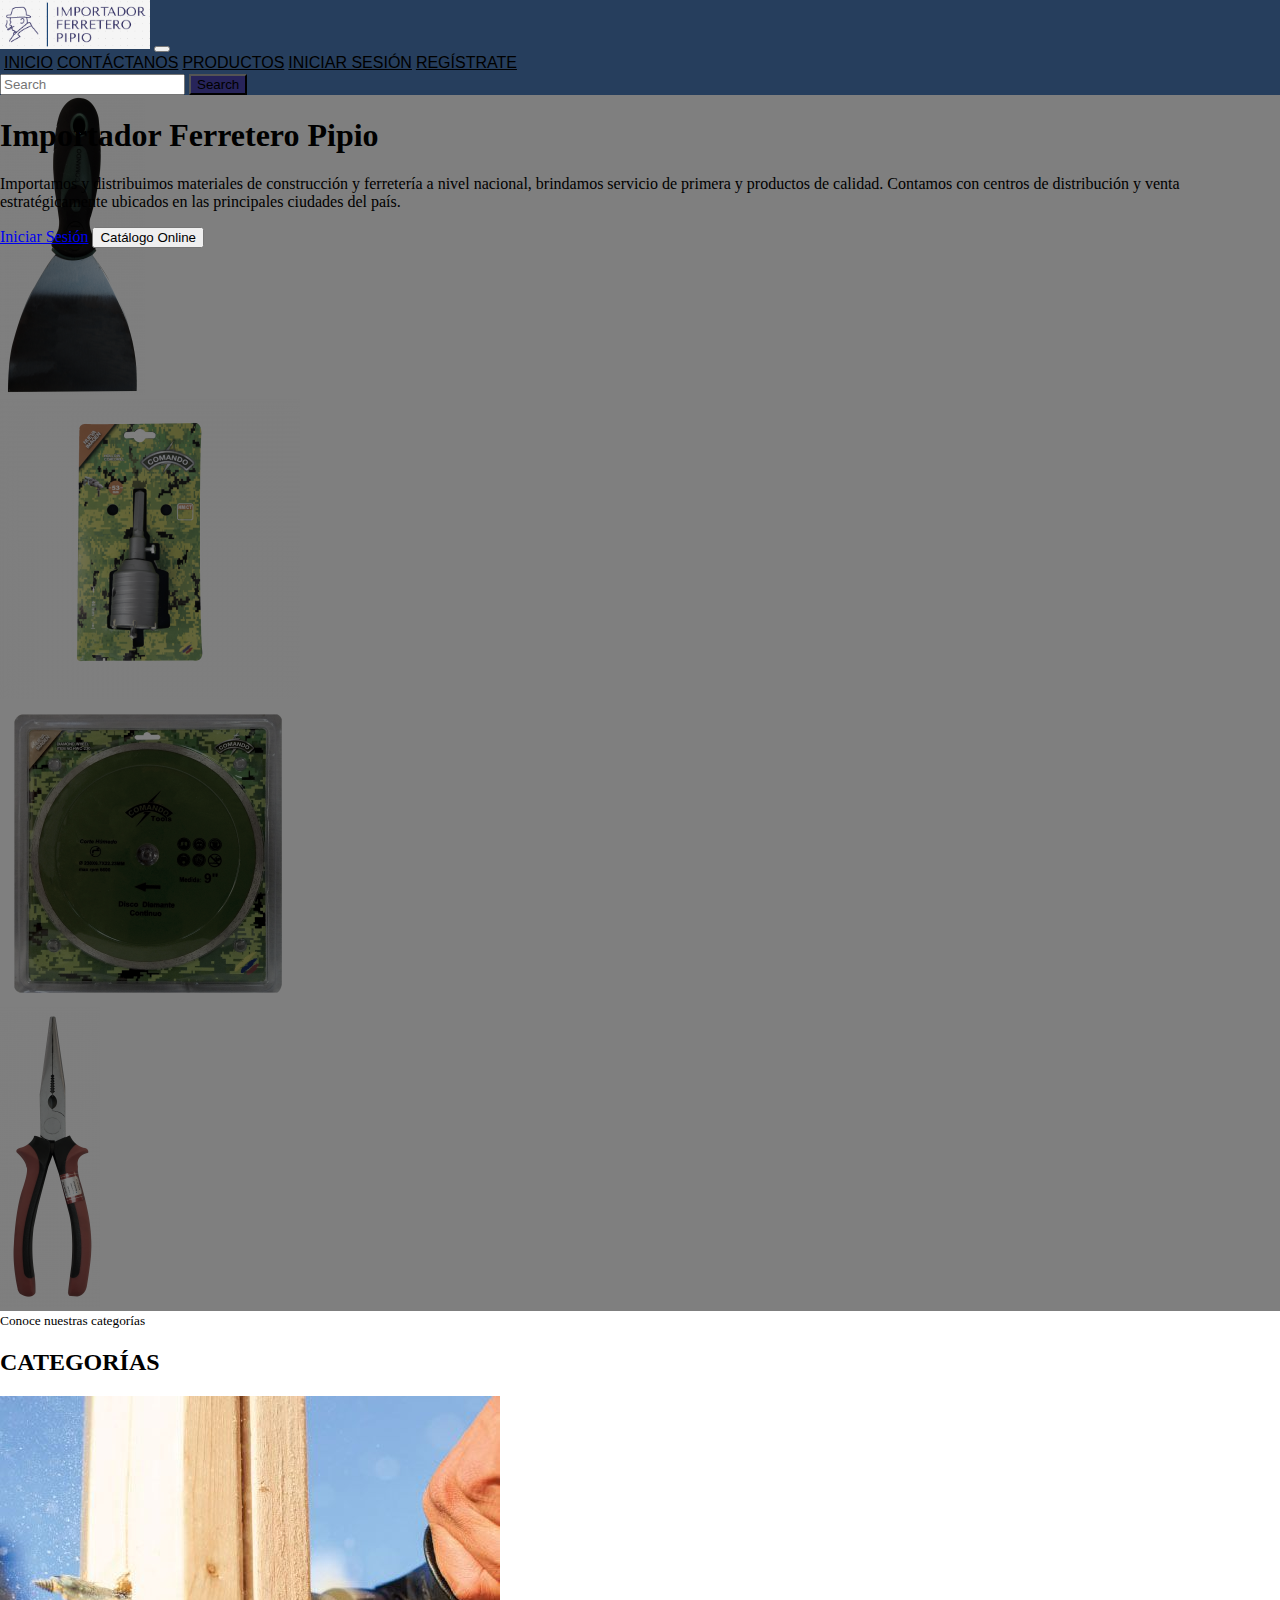
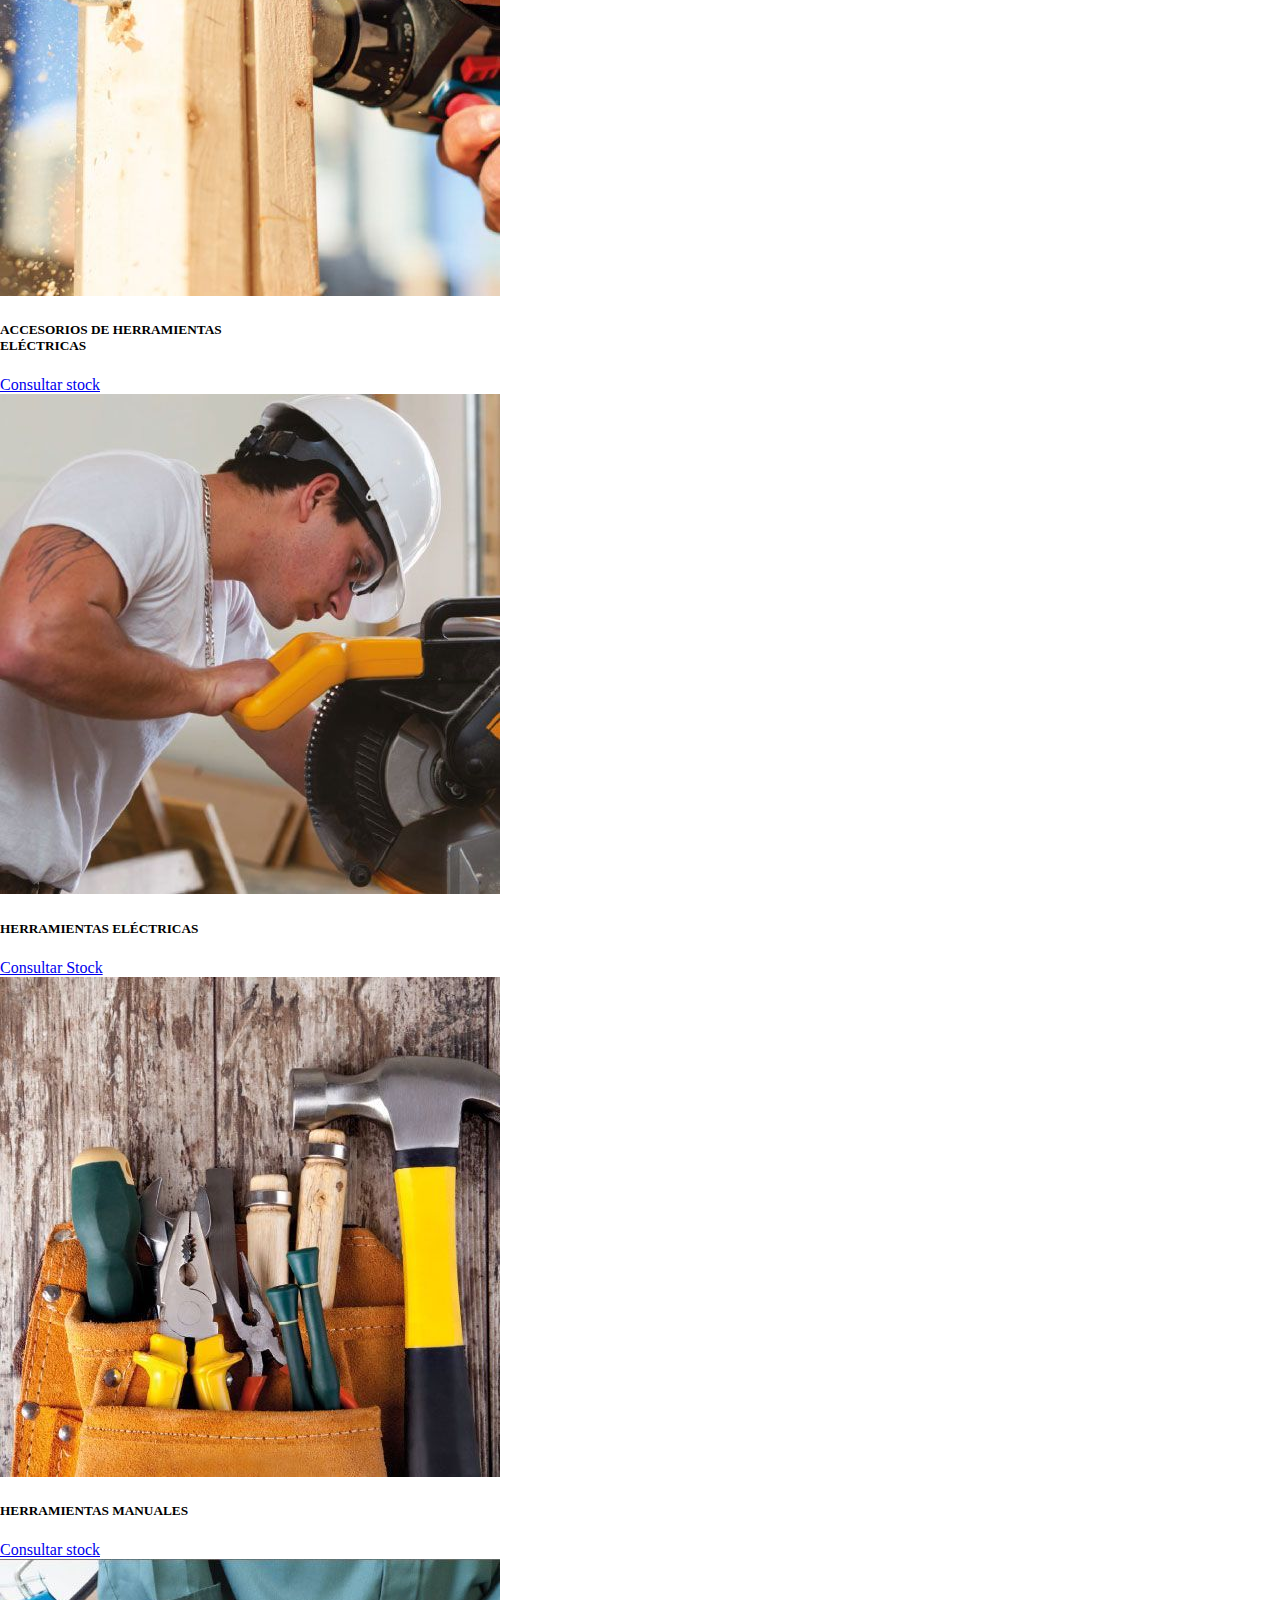
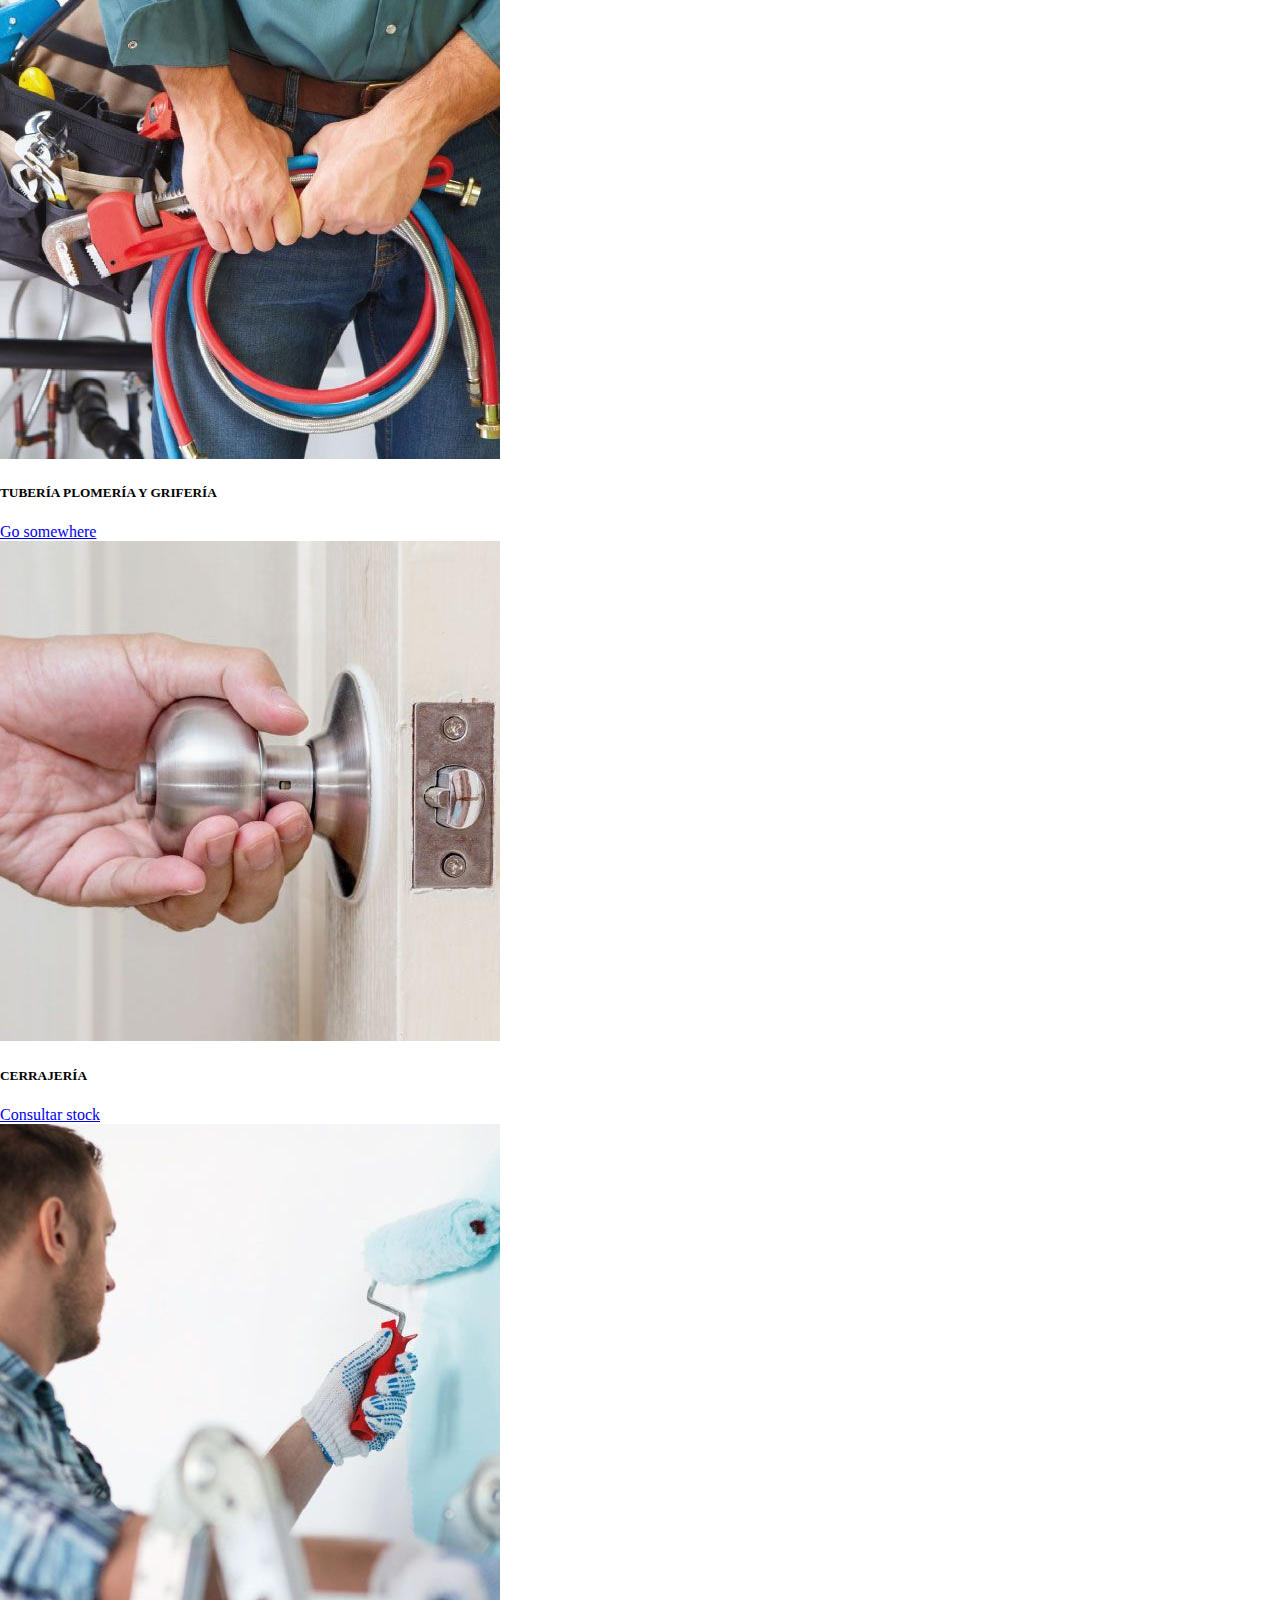
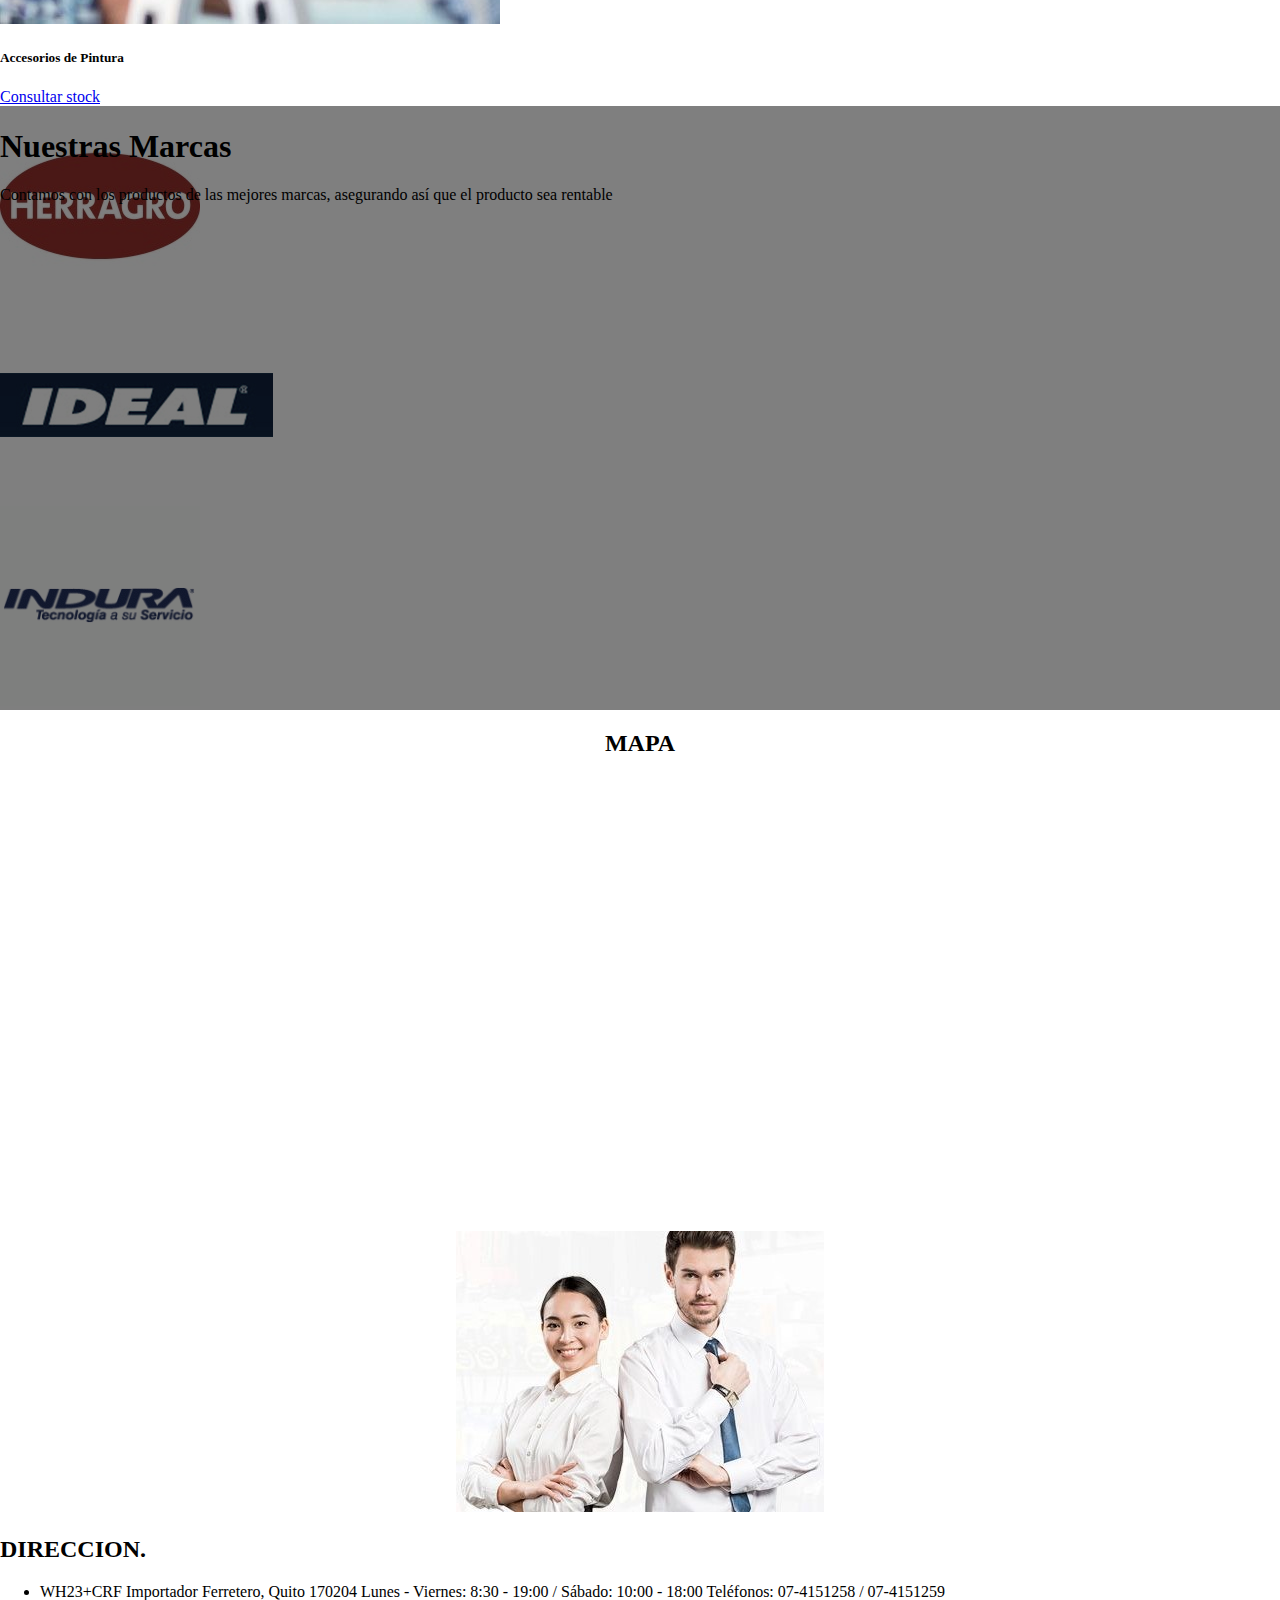
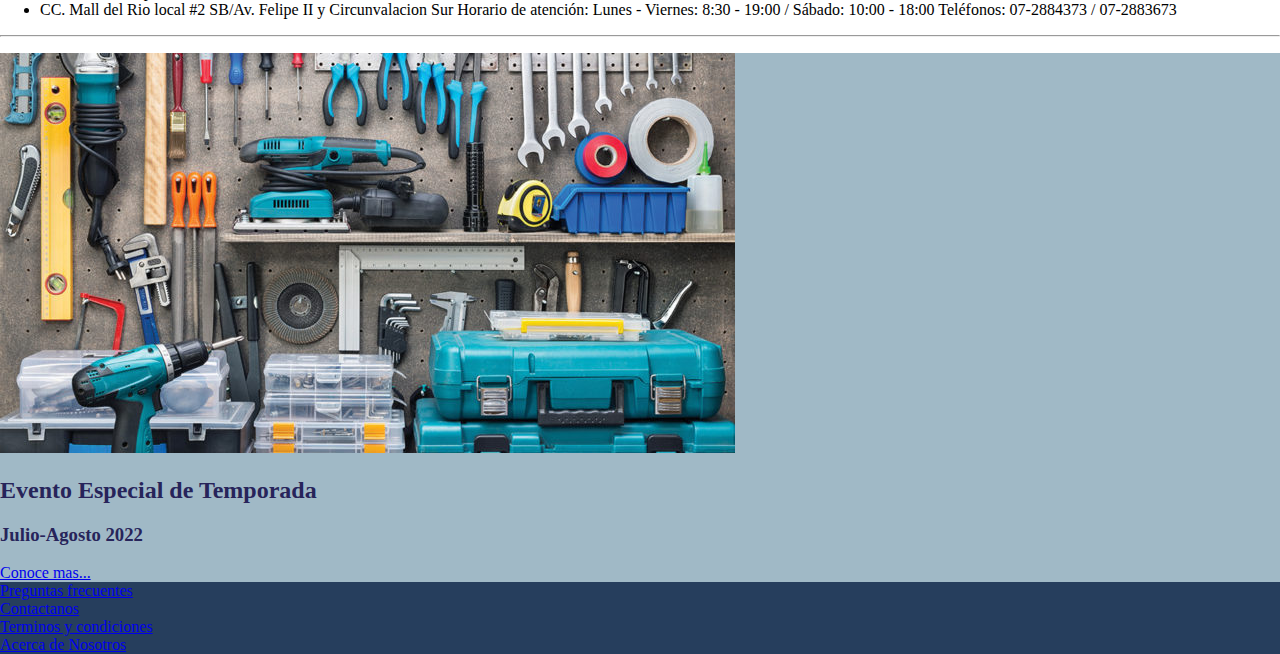
==== index.html @ 4c7ad59c "corregido" ====
<!DOCTYPE html>
<html lang="en">
  <head>
    <meta charset="utf-8" />
    <meta name="viewport" content="width=device-width, initial-scale=1" />
    <title>IFP</title>
    <link rel="stylesheet" href="css/main.css" />
    <link
      href="https://cdn.jsdelivr.net/npm/bootstrap@5.2.0-beta1/dist/css/bootstrap.min.css"
      rel="stylesheet"
      integrity="sha384-0evHe/X+R7YkIZDRvuzKMRqM+OrBnVFBL6DOitfPri4tjfHxaWutUpFmBp4vmVor"
      crossorigin="anonymous"
    />
  </head>
  <body id="body">
    <!-- Aqui comienza el Header-->
    <header id="header">
      <nav class="navbar navbar-expand-lg navbar-light bg-light">

        <div class="container-fluid" style="background-color: #263e5d;">
            <img id="logo" src="src/LOGOFI.PNG" alt="LOGO">
            
            <button class="navbar-toggler" type="button" data-bs-toggle="collapse"
                data-bs-target="#navbarNavAltMarkup" aria-controls="navbarNavAltMarkup"
                aria-expanded="false" aria-label="Toggle navigation">
                <span class="navbar-toggler-icon"></span>
            </button>
            <div class="collapse navbar-collapse" id="navbarNavAltMarkup">
                <div class="navbar-nav">
             ㅤㅤㅤㅤ ㅤㅤㅤㅤ<a class="navbar-brand" href="index.html">INICIO</a>ㅤ
                    <a class="nav-link active" aria-current="page" href="contactanos.html">CONTÁCTANOS</a>ㅤ
                    <a class="nav-link" href="Accesorios-de-herramientas-electricas.html">PRODUCTOS</a>ㅤ
                    <a class="nav-link" href="LOGIN CON VALIDACIONES/FORMULARIO/LOGIN.html">INICIAR
                        SESIÓN</a>ㅤ
                    <a class="nav-link" href="REGISTER.html">REGÍSTRATE</a>
                    ㅤㅤㅤ <form class="form-inline my-2 my-lg-0" >
                        <input class="form-control mr-sm-2" type="search" placeholder="Search" aria-label="Search">
                        <button class="btn btn-outline-success my-2 my-sm-0" type="submit" style="background-color: #27245a">Search</button>
                      </form>
                </div>
            </div>
        </div>

    </nav>
    </header>
    <!-- Aqui finaliza el Header-->
    <main id="main">
      <!-- Aqui comienza el carrusel-->
      <div
        id="carousel"
        class="carousel slide"
        data-bs-ride="carousel"
        data-bs-pause="“false”"
      >
      
        <div class="carousel-inner">
          <div class="carousel-item active">
            <img src="src/Espátula Comando, Pulgadas 3.png" class="d-block w-30" alt="..." />
          </div>
          <div class="carousel-item">
            <img src="src/Copa Para Cerámica Comando 53 Milímetros.png" class="d-block w-30" alt="..." />
          </div>
          <div class="carousel-item">
            <img src="src/Disco Diamante Corte Continuo Comando 9 Pulgadas.png" class="d-block w-30" alt="..." />
          </div>
          <div class="carousel-item">
            <img src="src/Pinzas Punta Plana.png" class="d-block w-30" alt="..." />
          </div>

        </div>
      
        <div class="overlay">
          <!-- Pt = Pading Top-->
          <div class="container pt-5">
            <!-- Alineamos los items al centro-->
            <div class="row aling-items-center">
              <div class="col-md-6 offset-md-6 text-center text-lg-rigth">
                <h1>Importador Ferretero Pipio</h1>
                <p>
                  Importamos y distribuimos materiales de construcción y ferretería a nivel nacional, brindamos servicio de primera y productos de calidad. Contamos con centros de distribución y venta estratégicamente ubicados en las principales ciudades del país. 

                </p>
                <a href="LOGIN CON VALIDACIONES/FORMULARIO/LOGIN.html" id="boton-alterno" class="btn btn-outline-warning">Iniciar Sesión</a>
                <button type="button" class="btn btn-warning m-3">Catálogo Online</button>
              </div>
            </div>
          </div>
        </div>
      </div>
      <!-- Aqui termina el carrusel-->
      <!-- Aqui Comienzan los productos-->
      <section id="productos" class="mt-4 mb-4">
        <div class="container"> 
          <div class="row">
            <div class="col text-center text-uppercase">
              <small>Conoce nuestras categorías</small>
              <h2>CATEGORÍAS</h2>
            </div>
          </div>
        </div>
        
        <div class="row aling-items-center ml-4">
          <div class="col-12 col-md-6 col-lg-3 mb-4 ms-4">
            <div class="card" style="width: 18rem;">
              <img src="src/Accesorios-de-herramientas-electricas.jpg" class="card-img-top" alt="..."> 
              <div class="card-body">
                <h5 class="card-title">ACCESORIOS DE HERRAMIENTAS ELÉCTRICAS</h5>
                <p class="card-text"></p>
                <a href="Accesorios-de-herramientas-electricas.html" class="btn btn-primary">Consultar stock</a>
              </div>
            </div>
          </div>
        
          <div class="col-12 col-md-6 col-lg-3 mb-4 ms-4">
            <div class="card" style="width: 18rem;">
              <img src="src/herramientas-electricas.jpg" class="card-img-top" alt="...">
              <div class="card-body">
                <h5 class="card-title">HERRAMIENTAS ELÉCTRICAS</h5>
                <p class="card-text"></p>
                <a href="#" class="btn btn-primary">Consultar Stock</a>
              </div>
            </div>
          </div>
          <div class="col-12 col-md-6 col-lg-3 mb-4 ms-4">
            <div class="card" style="width: 18rem;">
              <img src="src/herramientas-manuales.jpg" class="card-img-top" alt="...">
              <div class="card-body">
                <h5 class="card-title">HERRAMIENTAS MANUALES</h5>
                <p class="card-text"></p>
                <a href="#" class="btn btn-primary">Consultar stock</a>
              </div>
            </div>
          </div>
          <div class="col-12 col-md-6 col-lg-3 mb-4 ms-4">
            <div class="card" style="width: 18rem;">
              <img src="src/Tubería-plomería-y-grifería.jpg" class="card-img-top" alt="...">
              <div class="card-body">
                <h5 class="card-title">TUBERÍA PLOMERÍA Y GRIFERÍA</h5>
                <p class="card-text"></p>
                <a href="#" class="btn btn-primary">Go somewhere</a>
              </div>
            </div>
          </div>
          <div class="col-12 col-md-6 col-lg-3 mb-4 ms-4">
            <div class="card" style="width: 18rem;">
              <img src="src/cerrajeria.jpg" class="card-img-top" alt="...">
              <div class="card-body">
                <h5 class="card-title">CERRAJERÍA</h5>
                <p class="card-text"></p>
                <a href="#" class="btn btn-primary">Consultar stock</a>
              </div>
            </div>
          </div>
          <div class="col-12 col-md-6 col-lg-3 mb-4 ms-4">
            <div class="card" style="width: 18rem;">
              <img src="src/Accesorios-de-pintura.jpg" class="card-img-top" alt="...">
              <div class="card-body">
                <h5 class="card-title">Accesorios de Pintura</h5>
                <p class="card-text"></p>
                <a href="#" class="btn btn-primary">Consultar stock</a>
              </div>
            </div>
          </div>
       
        </div>
      </section>
    <!--Aqui acaba productos-->
    <div
    id="carousel"
    class="carousel slide"
    data-bs-ride="carousel"
    data-bs-pause="“false”"
  >
  
    <div class="carousel-inner">
      <div class="carousel-item active">
        <img src="src/herragro.jpeg" class="d-block w-30" alt="..." />
      </div>
      <div class="carousel-item">
        <img src="src/ideal.jpg" class="d-block w-60" alt="..." />
      </div>
      <div class="carousel-item">
        <img src="src/indura.png" class="d-block w-30" alt="..." />
      </div>

    </div>
  

  <div class="overlay">
    <!-- Pt = Pading Top-->
    <div class="container pt-5">
      <!-- Alineamos los items al centro-->
      <div class="row aling-items-center">
        <div class="col-md-6 offset-md-6 text-center text-lg-rigth">
          <h1>Nuestras Marcas</h1>
          <p>
            Contamos con los productos de las mejores marcas, asegurando así que el producto sea rentable 

          </p>
          
          <p></p>
          <p></p>
          <p></p>
        </div>
      </div>
    </div>
  </div>
</div>

<div class="row direccion">

  <div class="col">
      <center>
          <h2>MAPA</h2>
      </center>

      <center><iframe
              src="https://www.google.com/maps/embed?pb=!1m18!1m12!1m3!1d3989.812371265255!2d-78.44762768605376!3d-0.09894319992780617!2m3!1f0!2f0!3f0!3m2!1i1024!2i768!4f13.1!3m3!1m2!1s0x91d58fd4a7c37895%3A0x6058978ab4630c5d!2sImportador%20Ferretero!5e0!3m2!1ses!2sec!4v1657412848820!5m2!1ses!2sec"
              width="600" height="450" style="border:0;" allowfullscreen="" loading="lazy"
              referrerpolicy="no-referrer-when-downgrade"></iframe></center>

  </div>
  <div class="col">

      <div class="row resumen">
          <div class="col">
          </div>
          <center>
              <div class="col">
                  <img src="/src/nosotros.jpg" alt="">
              </div>
          </center>

      </div>
      <div>
          <h2 id="dir">DIRECCION.</h2>
          <ul>

              <li>WH23+CRF Importador Ferretero, Quito 170204
                  Lunes - Viernes: 8:30 - 19:00 / Sábado: 10:00 - 18:00
                  Teléfonos:
                  07-4151258 / 07-4151259 </li>
              <li>CC. Mall del Rio local #2 SB/Av. Felipe II y Circunvalacion Sur
                  Horario de atención:
                  Lunes - Viernes: 8:30 - 19:00 / Sábado: 10:00 - 18:00
                  Teléfonos:
                  07-2884373 / 07-2883673</li>

          </ul>
      </div>
      <hr>
<p><p></p>
    <!--Eventos y Marca-->
      <section id="evento-marca">
        <div class="container-fliud">
          <div class="row">
            <div class="col-12 col-lg-6 ps-0 pe-0">
              <img src="src/fondo.jpg" alt="Imagen evento">
            </div>
            <div class="col-12 col-lg-6 text-center mt-4 pb-3">
              <h2>Evento Especial de Temporada</h2>
              <h3 class="mb-3">Julio-Agosto 2022</h3>
              <p></p>
              <a href="#" id="boton-alterno" class="btn btn-outline-warning">Conoce mas...</a>
            </div>
          </div>
        </div>
      </section>
    <!--Finaliza Eventos y Marca-->
    </main>
    <!-- pb= pading bottom; pt= pading top-->
    <footer id="footer" class="pb-4 pt-4">
      <div class="container">
        <div class="row text-center">
          <div class="col-12 col-lg">
            <a href="#">Preguntas frecuentes</a>
          </div>
          <div class="col-12 col-lg">
            <a href="#">Contactanos</a>
          </div>
          <div class="col-12 col-lg">
            <a href="#">Terminos y condiciones</a>
          </div>
          <div class="col-12 col-lg">
            <a href="#">Acerca de Nosotros</a>
          </div>
        </div>
      </div>
    </footer>
  </body>
  <script
    src="https://cdn.jsdelivr.net/npm/bootstrap@5.2.0-beta1/dist/js/bootstrap.bundle.min.js"
    integrity="sha384-pprn3073KE6tl6bjs2QrFaJGz5/SUsLqktiwsUTF55Jfv3qYSDhgCecCxMW52nD2"
    crossorigin="anonymous"
  ></script>
  <script
    src="https://cdn.jsdelivr.net/npm/@popperjs/core@2.11.5/dist/umd/popper.min.js"
    integrity="sha384-Xe+8cL9oJa6tN/veChSP7q+mnSPaj5Bcu9mPX5F5xIGE0DVittaqT5lorf0EI7Vk"
    crossorigin="anonymous"
  ></script>
  <script
    src="https://cdn.jsdelivr.net/npm/bootstrap@5.2.0-beta1/dist/js/bootstrap.min.js"
    integrity="sha384-kjU+l4N0Yf4ZOJErLsIcvOU2qSb74wXpOhqTvwVx3OElZRweTnQ6d31fXEoRD1Jy"
    crossorigin="anonymous"
  ></script>
</html>
---- css/main.css ----
#body{
    margin: 0;
    padding: 0;
}

#main .carousel-inner img{
    max-height: 80vh;
    object-fit: cover;
    filter:grayscale(50%)
}

#carousel{
    position: relative; /*Para que se adapte a la pantalla*/
}

.overlay {
    position:absolute; /* Para que se adapta al caruosel*/
    top: 0px;
    bottom: 0px;
    left: 0px;
    right: 0px;
    background-color: rgba(0, 0, 0, 0.5);
    color: #000000;
}


#text-llamado{
    color: #000000 !important;
    font-size: 18px;
    font-weight: 900;
}

#header{
    background-color: #263e5d;
    
}
#header a{
    color: #000000;
    font-family: "Roboto", Oxygen, Ubuntu, Cantarell, 'Open Sans', 'Helvetica Neue', sans-serif;
}

#logo{
    max-height: 150px;
    max-width: 150px;
}

#footer{
    background-color: #263e5d;
}

#carusel{
    max-height: 80vh;
    object-fit: cover;
    filter: sepia(10%);
    height: 400px;
    width: 400px;
    position: absolute;
    left: 500px;
    

}



#evento-marca{
    background-color: #a0b9c6;
    color: #27245a;
}

#evento-marca img{
    max-width: 100%;   
}
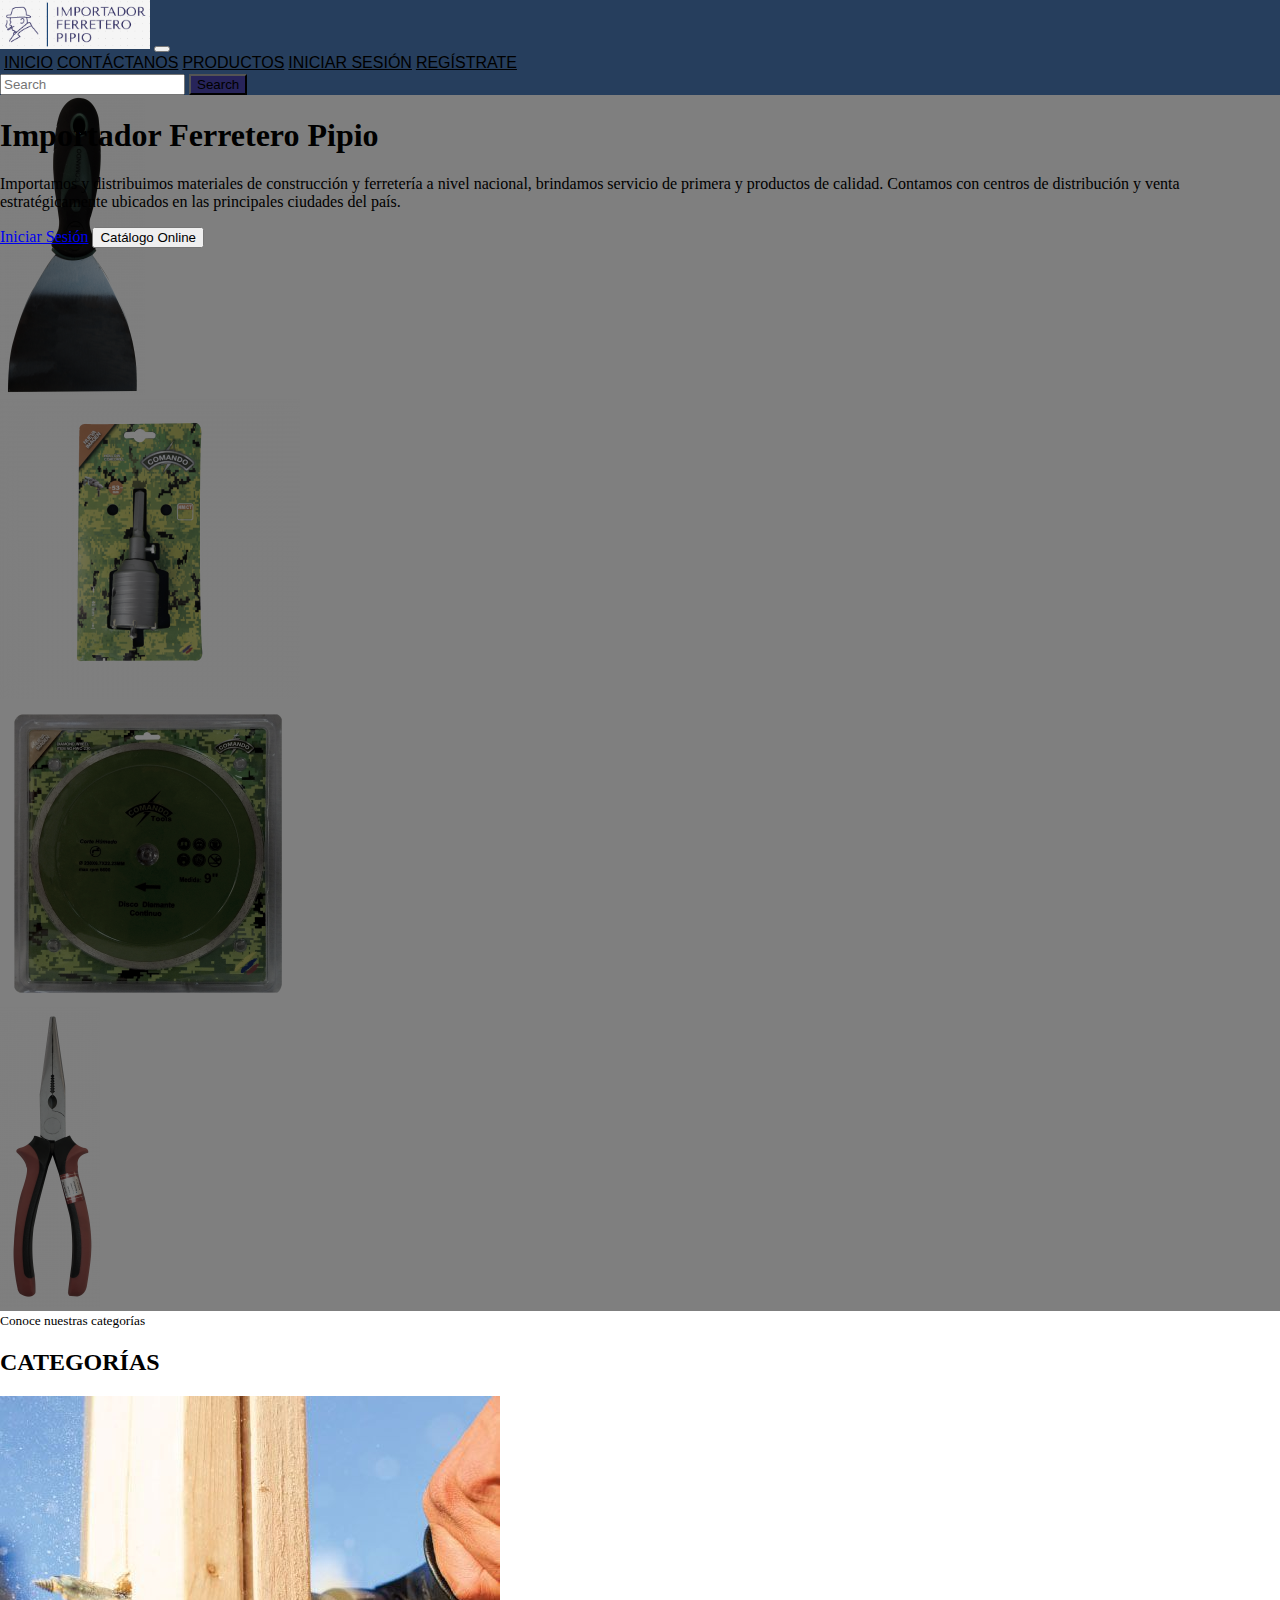
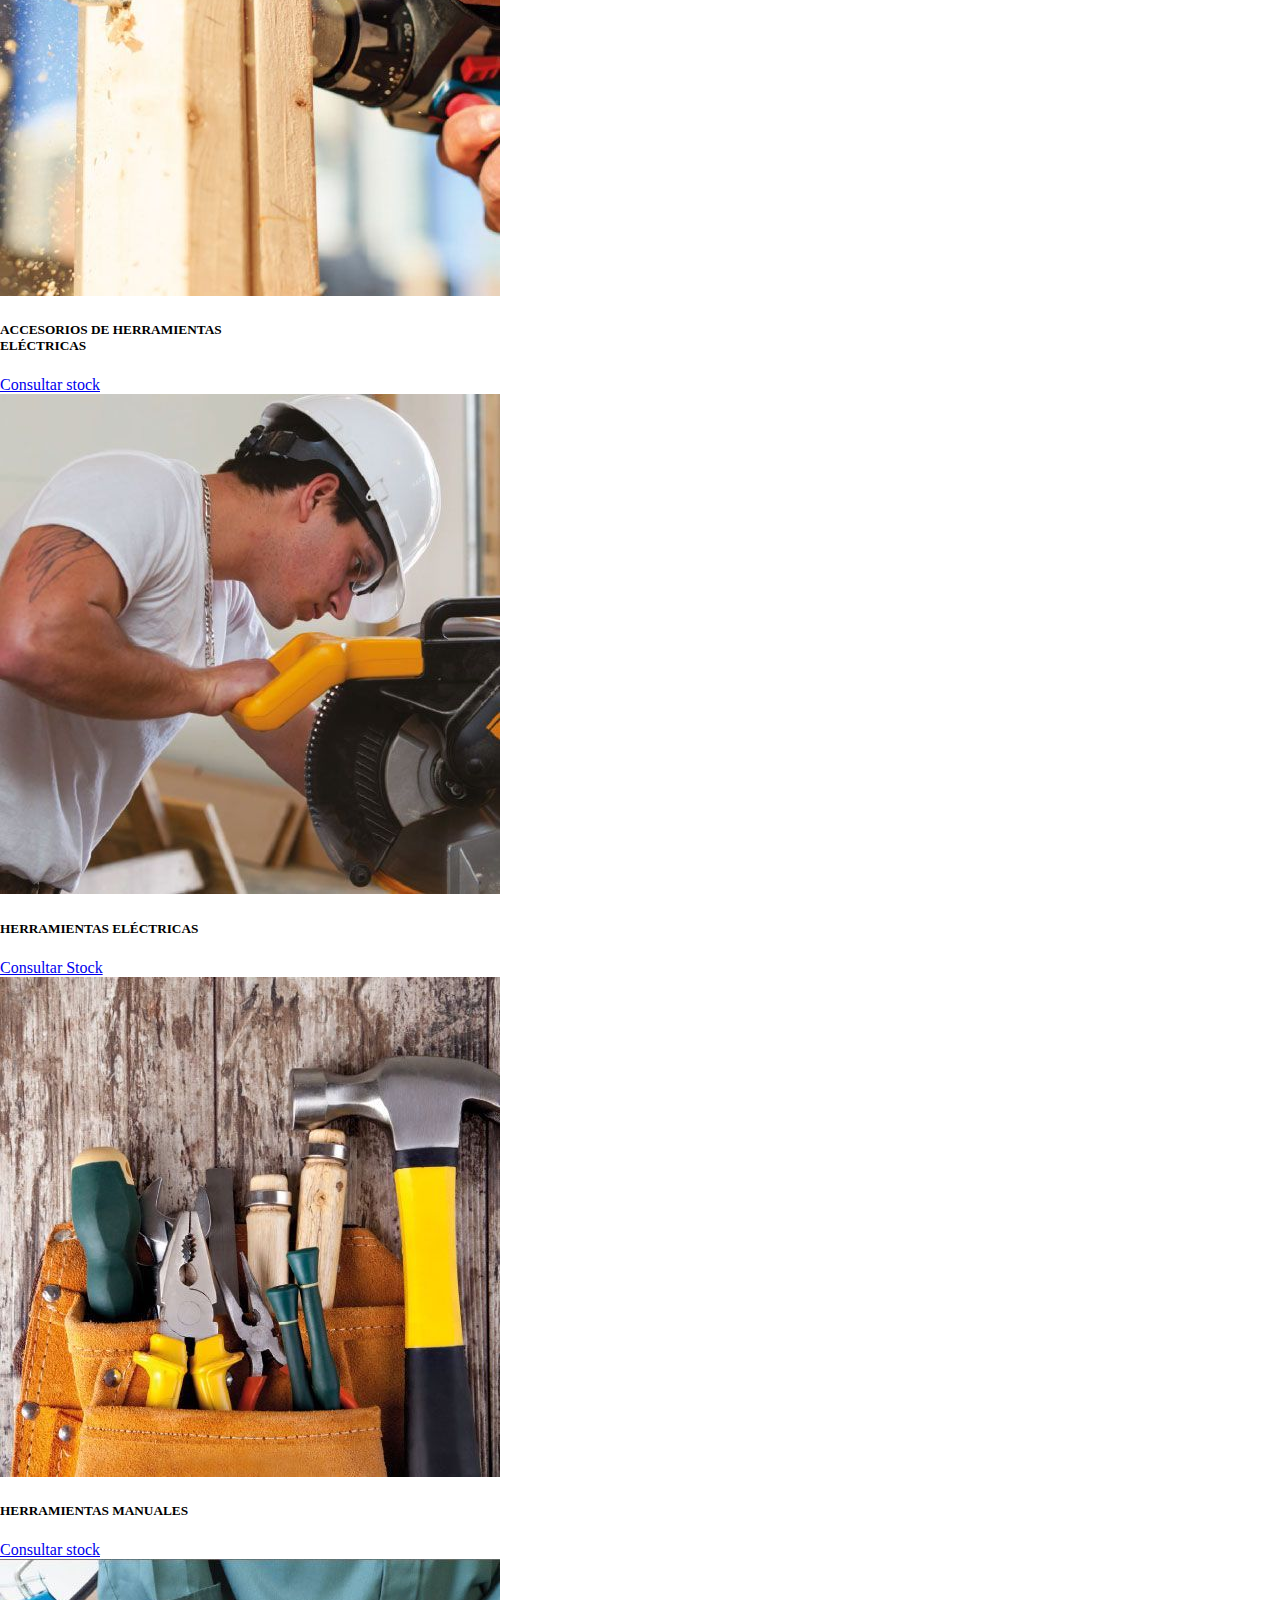
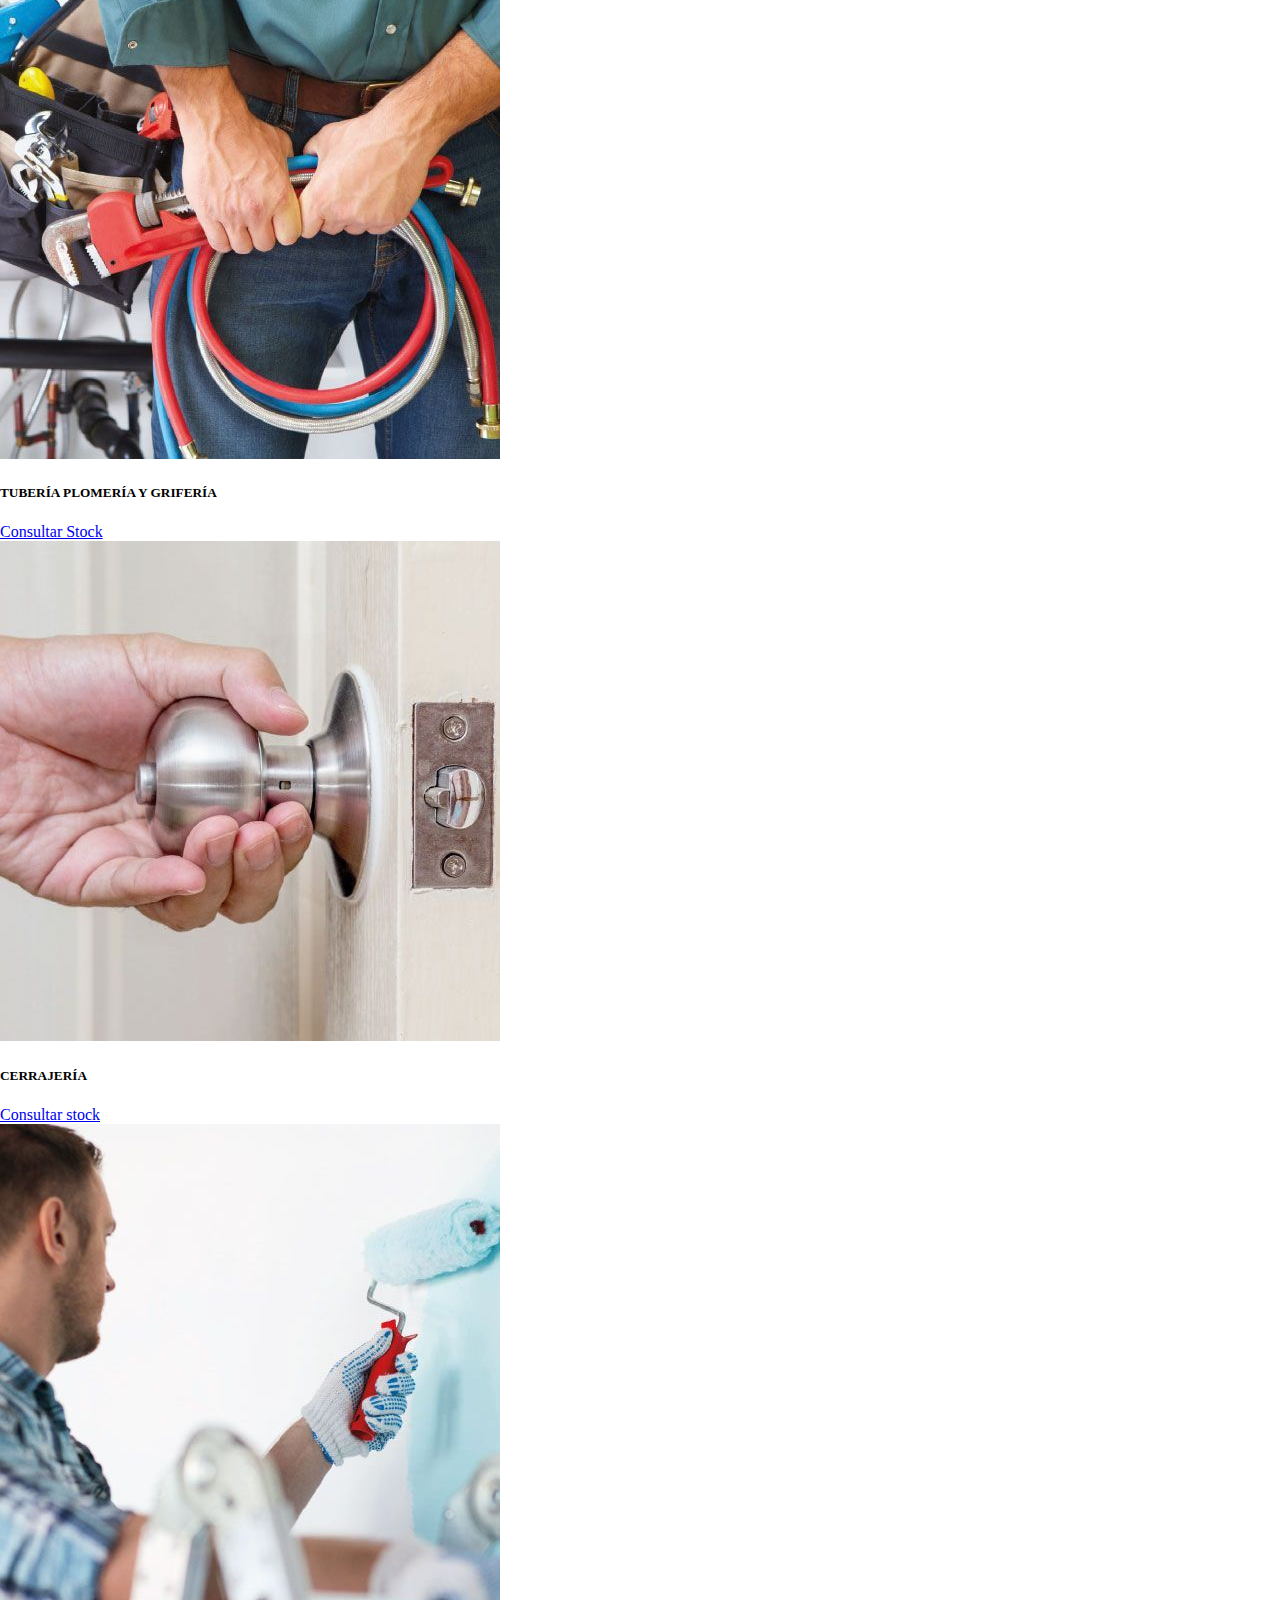
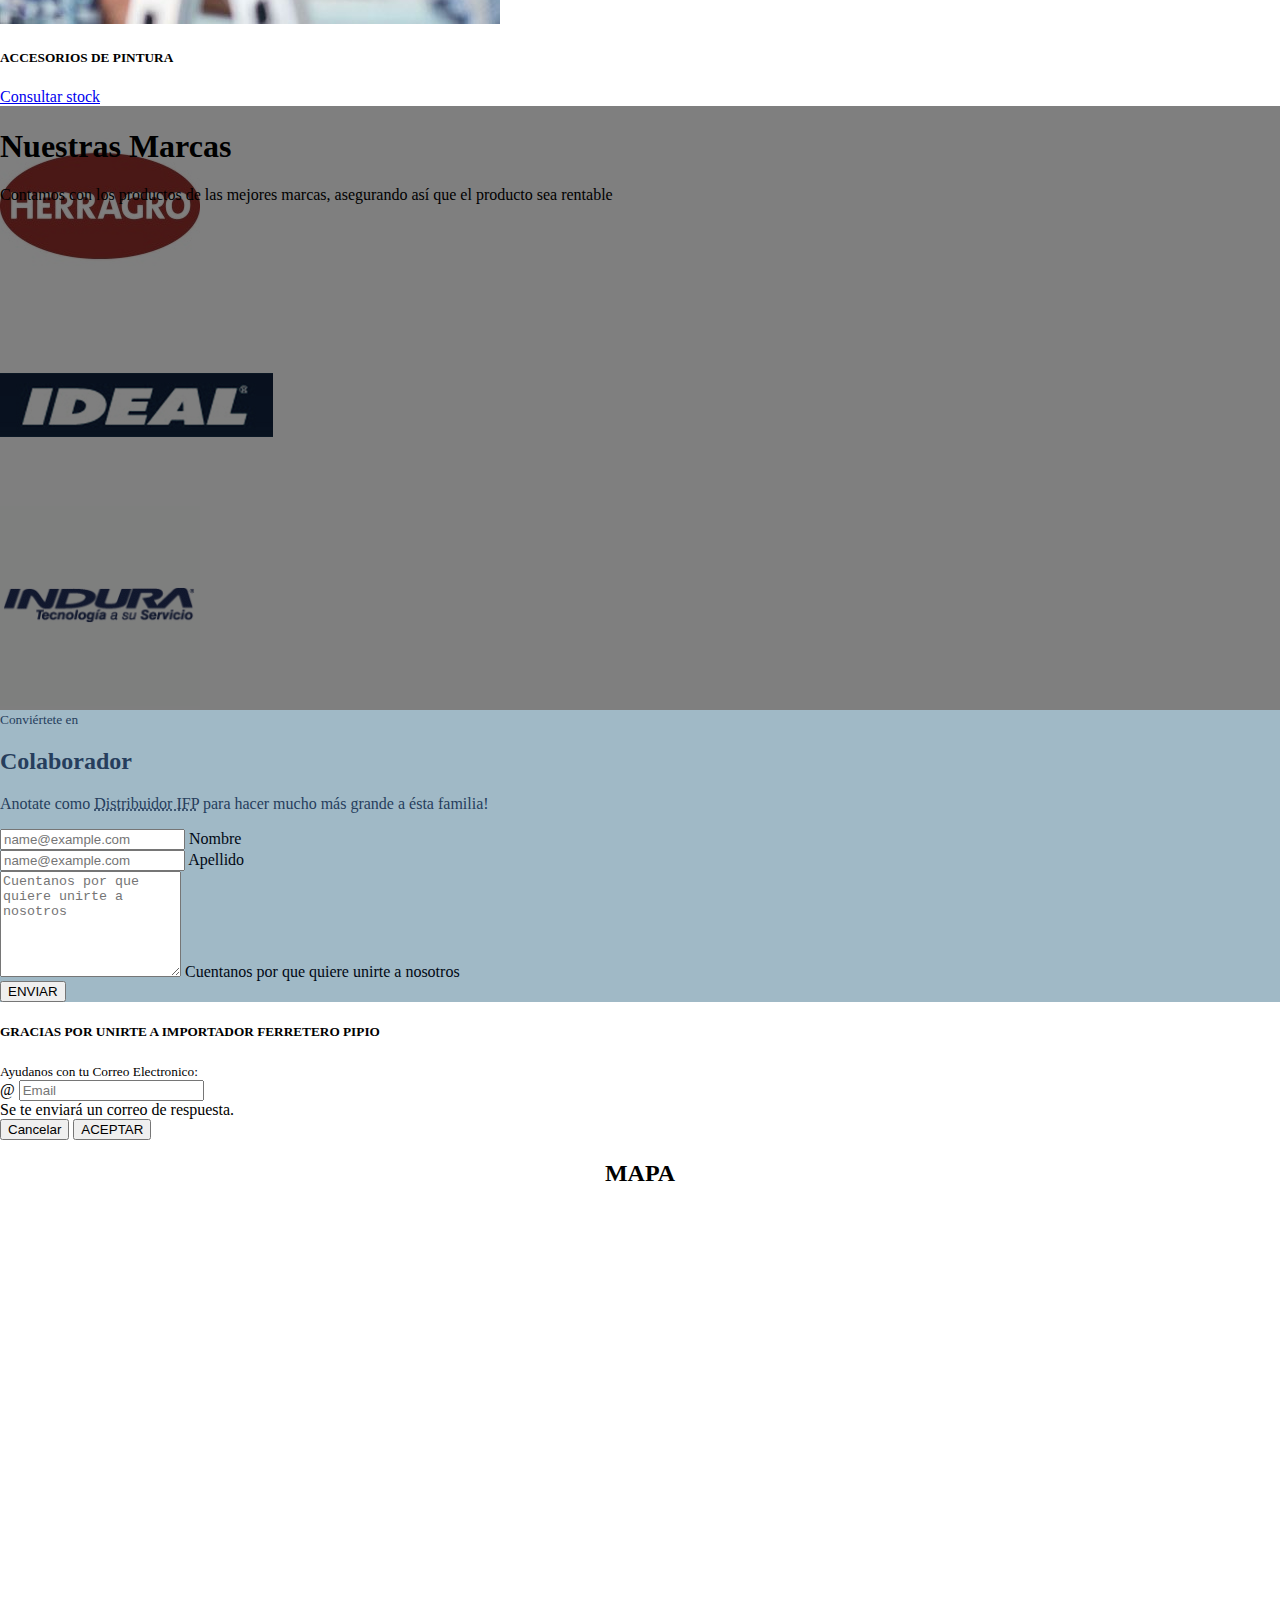
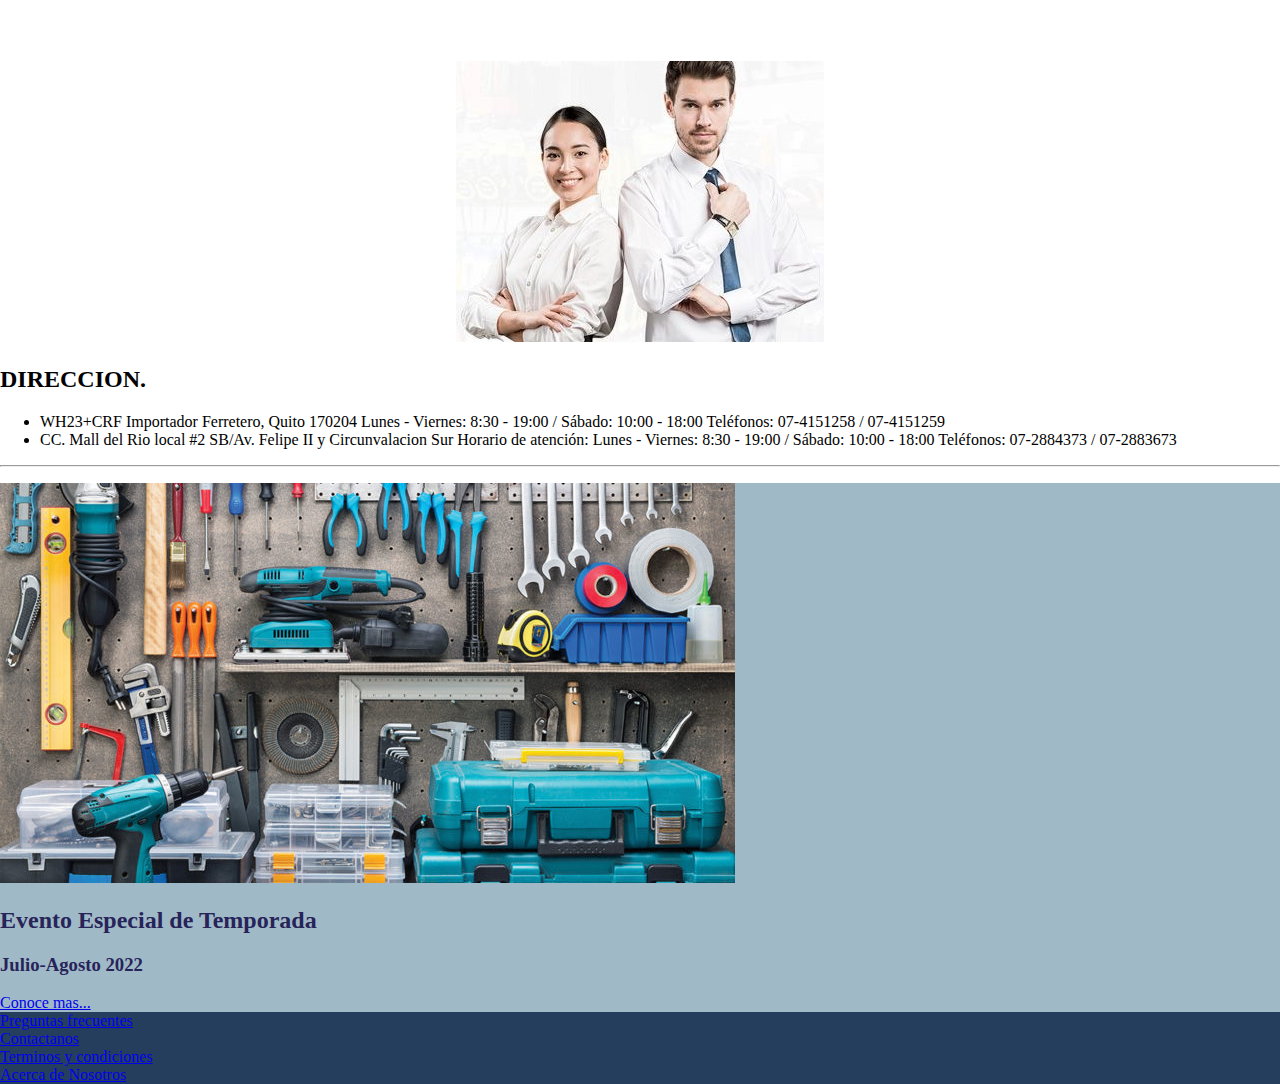
==== commit 93e579e7: "modificado" ====
--- a/index.html
+++ b/index.html
@@ -29,7 +29,7 @@
                 <div class="navbar-nav">
              ㅤㅤㅤㅤ ㅤㅤㅤㅤ<a class="navbar-brand" href="index.html">INICIO</a>ㅤ
                     <a class="nav-link active" aria-current="page" href="contactanos.html">CONTÁCTANOS</a>ㅤ
-                    <a class="nav-link" href="Accesorios-de-herramientas-electricas.html">PRODUCTOS</a>ㅤ
+                    <a class="nav-link" href="evento.html">PRODUCTOS</a>ㅤ
                     <a class="nav-link" href="LOGIN CON VALIDACIONES/FORMULARIO/LOGIN.html">INICIAR
                         SESIÓN</a>ㅤ
                     <a class="nav-link" href="REGISTER.html">REGÍSTRATE</a>
@@ -81,7 +81,7 @@
 
                 </p>
                 <a href="LOGIN CON VALIDACIONES/FORMULARIO/LOGIN.html" id="boton-alterno" class="btn btn-outline-warning">Iniciar Sesión</a>
-                <button type="button" class="btn btn-warning m-3">Catálogo Online</button>
+                <button type="button"  class="btn btn-warning m-3" href="cerrajeria.html">Catálogo Online</button>
               </div>
             </div>
           </div>
@@ -117,7 +117,7 @@
               <div class="card-body">
                 <h5 class="card-title">HERRAMIENTAS ELÉCTRICAS</h5>
                 <p class="card-text"></p>
-                <a href="#" class="btn btn-primary">Consultar Stock</a>
+                <a href="herramientas-electricas.html" class="btn btn-primary">Consultar Stock</a>
               </div>
             </div>
           </div>
@@ -127,7 +127,7 @@
               <div class="card-body">
                 <h5 class="card-title">HERRAMIENTAS MANUALES</h5>
                 <p class="card-text"></p>
-                <a href="#" class="btn btn-primary">Consultar stock</a>
+                <a href="herramientas-manuales.html" class="btn btn-primary">Consultar stock</a>
               </div>
             </div>
           </div>
@@ -137,7 +137,7 @@
               <div class="card-body">
                 <h5 class="card-title">TUBERÍA PLOMERÍA Y GRIFERÍA</h5>
                 <p class="card-text"></p>
-                <a href="#" class="btn btn-primary">Go somewhere</a>
+                <a href="tubería-plomería-y-grifería.html" class="btn btn-primary">Consultar Stock</a>
               </div>
             </div>
           </div>
@@ -147,7 +147,7 @@
               <div class="card-body">
                 <h5 class="card-title">CERRAJERÍA</h5>
                 <p class="card-text"></p>
-                <a href="#" class="btn btn-primary">Consultar stock</a>
+                <a href="cerrajeria.html" class="btn btn-primary">Consultar stock</a>
               </div>
             </div>
           </div>
@@ -155,9 +155,9 @@
             <div class="card" style="width: 18rem;">
               <img src="src/Accesorios-de-pintura.jpg" class="card-img-top" alt="...">
               <div class="card-body">
-                <h5 class="card-title">Accesorios de Pintura</h5>
-                <p class="card-text"></p>
-                <a href="#" class="btn btn-primary">Consultar stock</a>
+                <h5 class="card-title">ACCESORIOS DE PINTURA</h5>
+                <p class="card-text"></p>
+                <a href="accesorios-depintura.html" class="btn btn-primary">Consultar stock</a>
               </div>
             </div>
           </div>
@@ -207,6 +207,76 @@
   </div>
 </div>
 
+<section id="conviertete-en-colaborador" class="pt-3 pb-3">
+  <div class="container">
+    <div class="row">
+      <div class="col text-uppercase text-center">
+        <small>Conviértete en</small>
+        <h2>Colaborador</h2>
+      </div>
+    </div>
+    <div class="row">
+      <div class="col text-center">
+        <!--Agregar un tooltip-->
+        <p>Anotate como <abbr data-bs-toggle="tooltip" data-bs-html="true" title="Distribuidor Oficial Importador Ferretero Pipio">Distribuidor IFP</abbr> para hacer mucho más grande a ésta familia!</p>
+      </div>
+    </div>
+    <div class="row">
+      <div class="col col-md-10 offset-md-1 col-lg-8 offset-lg-2 pt-2">
+          <form id="form">
+            <div class="form-floating mb-3">
+              <input type="email" class="form-control" id="floatingInput" placeholder="name@example.com">
+              <label for="floatingInput">Nombre</label>
+            </div>
+            <div class="form-floating mb-3">
+              <input type="email" class="form-control" id="floatingInput" placeholder="name@example.com">
+              <label for="floatingInput">Apellido</label>
+            </div>
+            <div class="form-floating mb-3">
+              <textarea class="form-control" placeholder="Cuentanos por que quiere unirte a nosotros" id="floatingTextarea2" style="height: 100px"></textarea>
+              <label for="floatingTextarea2">Cuentanos por que quiere unirte a nosotros</label>
+            </div>
+            <div class="form-floating mb-3">
+              <div class="d-grid gap-2">
+                <button type="button" class="btn btn-warning" data-bs-toggle="modal" data-bs-target="#modalFormulario">ENVIAR</button>
+              </div>
+            </div>
+          </form>
+      </div>
+    </div>
+  </div>
+</section>
+<!--Finaliza INSCRIPCION COMO COLABORADORA-->
+<div class="modal fade" id="modalFormulario" tabindex="-1" role="dialog" aria-labelledby="exampleModalCenterTitle" aria-hidden="true">
+  <div class="modal-dialog modal-dialog-centered" role="document">
+    <div class="modal-content">
+      <div class="modal-header">
+        <h5 class="modal-title" id="exampleModalCenterTitle">GRACIAS POR UNIRTE A IMPORTADOR FERRETERO PIPIO</h5>
+      </div>
+      <div class="modal-body">
+        <form>
+          <div class="form-row">
+            <div class="form-group col">
+                <small>Ayudanos con tu Correo Electronico:</small>
+              <div class="input-group mb-3">
+                <span class="input-group-text" id="basic-addon1">@</span>
+                <input type="text" class="form-control" placeholder="Email" aria-label="Email" aria-describedby="basic-addon1">
+              </div>
+              <div class="alert alert-info" role="alert">
+                Se te enviará un correo de respuesta.
+              </div>
+            </div>
+          </div>
+        </form>
+      </div>
+      <div class="modal-footer">
+        <button type="button" class="btn btn-outline-danger" data-dismiss="modal">Cancelar</button>
+        <button type="button" class="btn btn-success">ACEPTAR</button>
+      </div>
+    </div>
+  </div>
+</div>
+
 <div class="row direccion">
 
   <div class="col">
@@ -261,13 +331,19 @@
               <h2>Evento Especial de Temporada</h2>
               <h3 class="mb-3">Julio-Agosto 2022</h3>
               <p></p>
-              <a href="#" id="boton-alterno" class="btn btn-outline-warning">Conoce mas...</a>
+              <a href="evento.html" id="boton-alterno" class="btn btn-outline-warning">Conoce mas...</a>
             </div>
           </div>
         </div>
       </section>
-    <!--Finaliza Eventos y Marca-->
-    </main>
+   
+      
+      
+      
+      </main>
+    
+  
+
     <!-- pb= pading bottom; pt= pading top-->
     <footer id="footer" class="pb-4 pt-4">
       <div class="container">
--- a/css/main.css
+++ b/css/main.css
@@ -70,4 +70,13 @@
 
 #evento-marca img{
     max-width: 100%;   
+}
+
+#conviertete-en-colaborador{
+    background-color: #a0b9c6;
+    color: #263e5d;
+}
+
+#conviertete-en-colaborador label{
+    color: #000814;
 }